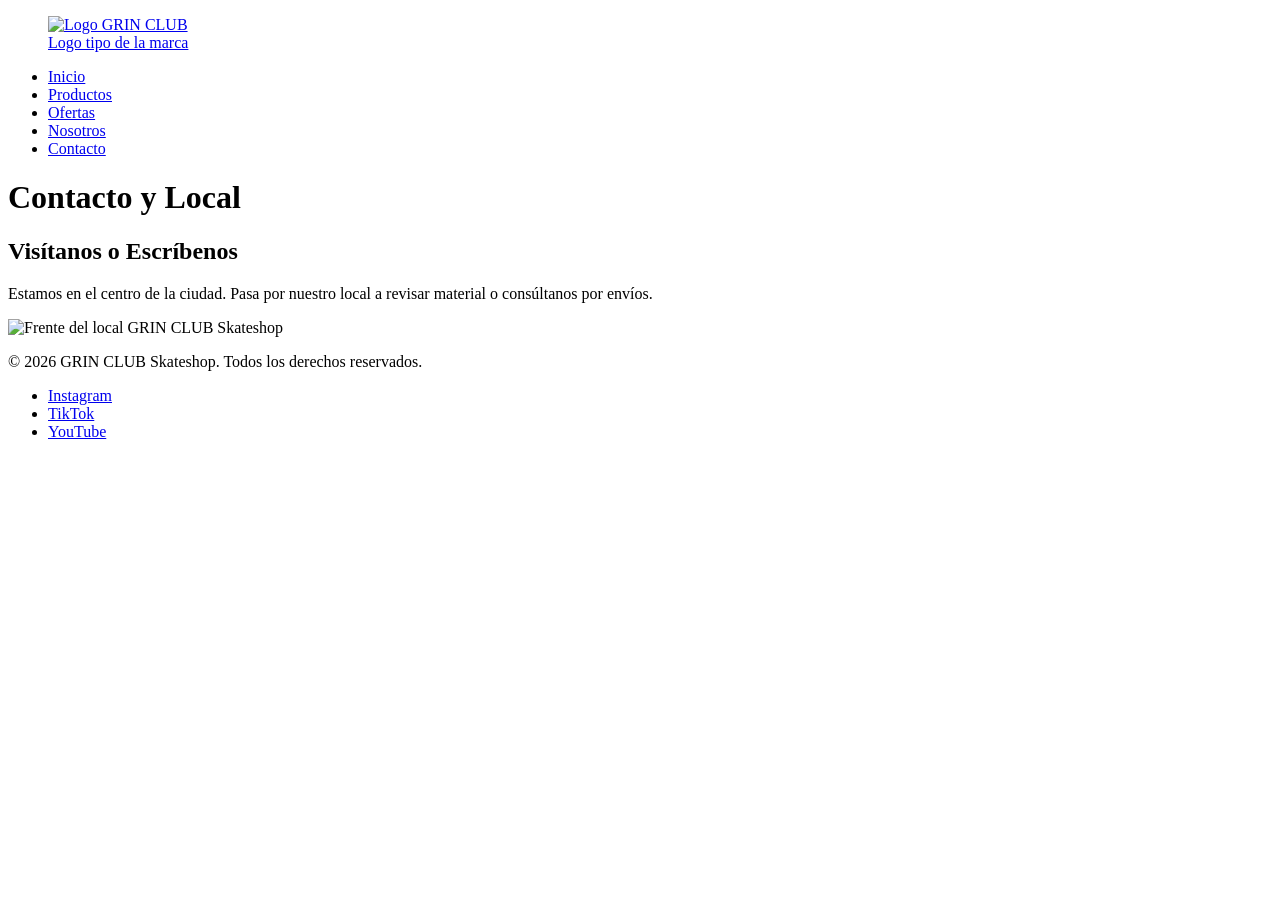
==== grind-club/pages/contacto.html @ 947125b0 "Add files via upload" ====
<!DOCTYPE html>
<html lang="es">
<head>
    <meta charset="UTF-8">
    <meta name="viewport" content="width=device-width, initial-scale=1.0">
    <title>GRIN CLUB | Contacto</title>
</head>
<body>

    <header class="header-principal">
        <a href="../index.html">
            <figure>
                <img src="./img/noimg.jpg" alt="Logo GRIN CLUB">
                <figcaption>Logo tipo de la marca</figcaption>
            </figure>
        </a>
        <nav>
            <ul>
                <li><a href="../index.html">Inicio</a></li>
                <li><a href="productos.html">Productos</a></li>
                <li><a href="ofertas.html">Ofertas</a></li>
                <li><a href="nosotros.html">Nosotros</a></li>
                <li><a href="contacto.html">Contacto</a></li>
            </ul>
        </nav>
    </header>

    <main class="contenido-principal">
        <h1>Contacto y Local</h1>

        <section>
            <h2>Visítanos o Escríbenos</h2>
            <p>Estamos en el centro de la ciudad. Pasa por nuestro local a revisar material o consúltanos por envíos.</p>
            <img src="../img/noimg.jpg" alt="Frente del local GRIN CLUB Skateshop">
        </section>
    </main>

    <footer>
        <p>© 2026 GRIN CLUB Skateshop. Todos los derechos reservados.</p>
        <ul>
            <li><a href="#">Instagram</a></li>
            <li><a href="#">TikTok</a></li>
            <li><a href="#">YouTube</a></li>
        </ul>
    </footer>

</body>
</html>
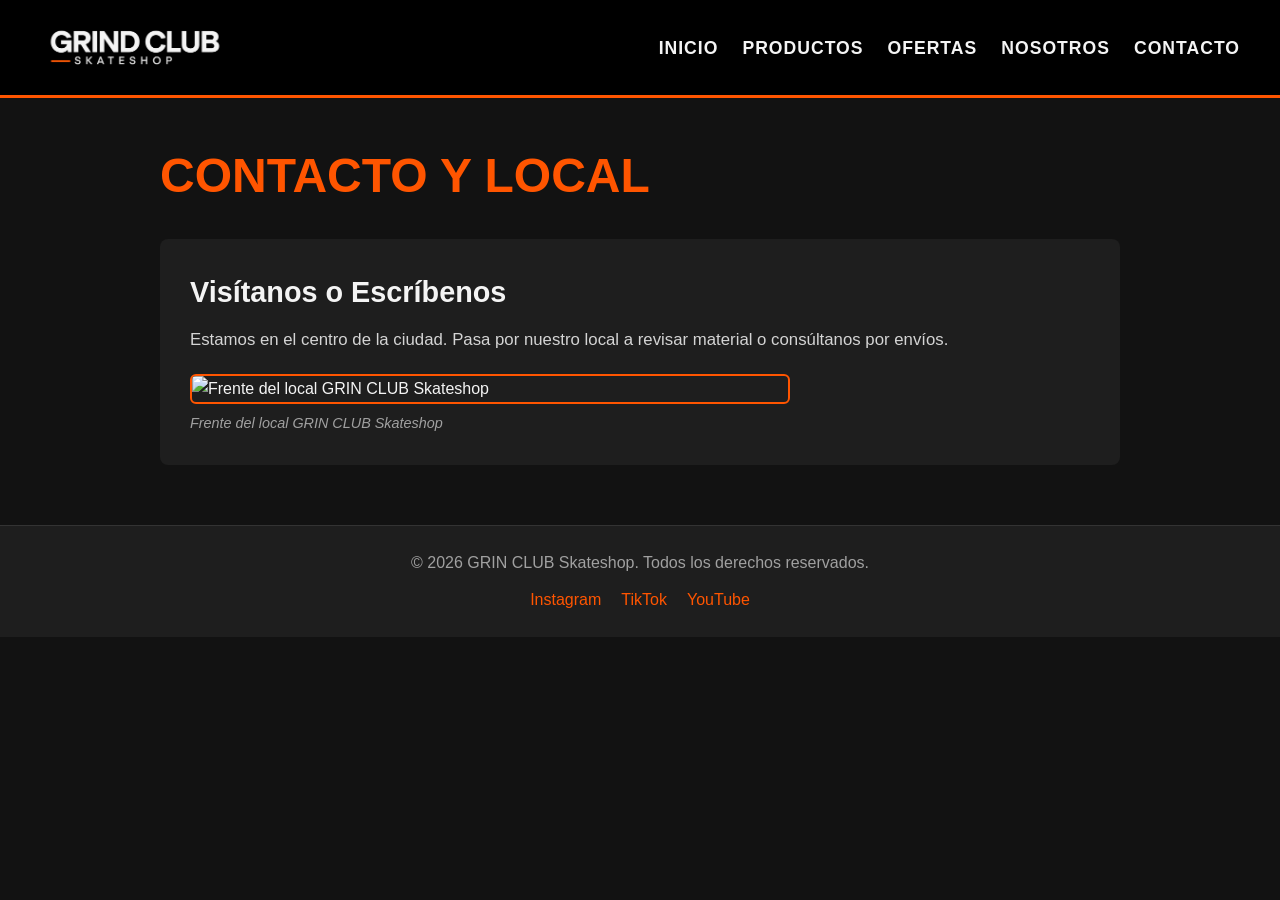
==== commit 541f175a: "Entrega 2: Estilos CSS y logo" ====
--- a/grind-club/pages/contacto.html
+++ b/grind-club/pages/contacto.html
@@ -3,44 +3,50 @@
 <head>
     <meta charset="UTF-8">
     <meta name="viewport" content="width=device-width, initial-scale=1.0">
-    <title>GRIN CLUB | Contacto</title>
+    <title>GRIND CLUB | Contacto</title>
+    <link rel="preconnect" href="https://googleapis.com">
+    <link rel="preconnect" href="https://gstatic.com" crossorigin>
+    <link href="https://googleapis.com/css2?family=Oswald:wght@600;700&family=Roboto:wght@400;500&display=swap" rel="stylesheet">
+    <link rel="stylesheet" href="../styles/styles.css">
 </head>
 <body>
 
     <header class="header-principal">
         <a href="../index.html">
-            <figure>
-                <img src="./img/noimg.jpg" alt="Logo GRIN CLUB">
-                <figcaption>Logo tipo de la marca</figcaption>
-            </figure>
+            <img class="logo-img" src="../img/logo.png" alt="Logo GRIN CLUB">
         </a>
         <nav>
-            <ul>
-                <li><a href="../index.html">Inicio</a></li>
-                <li><a href="productos.html">Productos</a></li>
-                <li><a href="ofertas.html">Ofertas</a></li>
-                <li><a href="nosotros.html">Nosotros</a></li>
-                <li><a href="contacto.html">Contacto</a></li>
+            <ul class="lista-nav">
+                <li><a class="enlace-nav" href="../index.html">Inicio</a></li>
+                <li><a class="enlace-nav" href="productos.html">Productos</a></li>
+                <li><a class="enlace-nav" href="ofertas.html">Ofertas</a></li>
+                <li><a class="enlace-nav" href="nosotros.html">Nosotros</a></li>
+                <li><a class="enlace-nav" href="contacto.html">Contacto</a></li>
             </ul>
         </nav>
     </header>
 
     <main class="contenido-principal">
-        <h1>Contacto y Local</h1>
+        <h1 class="titulo-principal">Contacto y Local</h1>
 
-        <section>
-            <h2>Visítanos o Escríbenos</h2>
-            <p>Estamos en el centro de la ciudad. Pasa por nuestro local a revisar material o consúltanos por envíos.</p>
-            <img src="../img/noimg.jpg" alt="Frente del local GRIN CLUB Skateshop">
+        <section class="seccion-destacada">
+            <article>
+                <h2 class="subtitulo-seccion">Visítanos o Escríbenos</h2>
+                <p class="texto-cuerpo">Estamos en el centro de la ciudad. Pasa por nuestro local a revisar material o consúltanos por envíos.</p>
+                <figure class="contenedor-imagen">
+                    <img class="imagen-destacada" src="../img/noimg.jpg" alt="Frente del local GRIN CLUB Skateshop">
+                    <figcaption class="pie-imagen">Frente del local GRIN CLUB Skateshop</figcaption>
+                </figure>
+            </article>
         </section>
     </main>
 
-    <footer>
+    <footer class="footer-principal">
         <p>© 2026 GRIN CLUB Skateshop. Todos los derechos reservados.</p>
-        <ul>
-            <li><a href="#">Instagram</a></li>
-            <li><a href="#">TikTok</a></li>
-            <li><a href="#">YouTube</a></li>
+        <ul class="lista-redes">
+            <li><a class="enlace-red" href="#">Instagram</a></li>
+            <li><a class="enlace-red" href="#">TikTok</a></li>
+            <li><a class="enlace-red" href="#">YouTube</a></li>
         </ul>
     </footer>
 
--- a/grind-club/styles/styles.css
+++ b/grind-club/styles/styles.css
@@ -0,0 +1,168 @@
+/* =========================================
+   1. RESET Y CONFIGURACIÓN GENERAL
+   ========================================= */
+* {
+    margin: 0;
+    padding: 0;
+    box-sizing: border-box;
+}
+
+/* Paleta de colores (HEX):
+   - Primario (Fondo asfalto): #121212
+   - Secundario (Contenedores/Header): #1E1E1E
+   - Acento (Naranja Skate): #FF5500
+   - Texto principal: #F4F4F4
+   - Texto secundario: #D4D4D4
+*/
+
+body {
+    background-color: #121212;
+    color: #F4F4F4;
+    font-family: 'Roboto', sans-serif;
+    font-weight: 400;
+    font-size: 16px;
+    line-height: 1.6;
+}
+
+/* =========================================
+   2. ENCABEZADO Y NAVEGACIÓN
+   ========================================= */
+.header-principal {
+    background-color: #000000;
+    padding: 16px 40px;
+    border-bottom: 3px solid #FF5500;
+    display: flex;
+    justify-content: space-between;
+    align-items: center;
+}
+
+.logo-img {
+    width: 190px;
+    height: auto;
+    display: block;
+}
+
+
+.lista-nav {
+    list-style: none;
+    display: flex;
+    gap: 24px;
+}
+
+.enlace-nav {
+    color: #F4F4F4;
+    text-decoration: none;
+    font-family: 'Oswald', sans-serif;
+    font-weight: 600;
+    font-size: 1.1rem;
+    text-transform: uppercase;
+    letter-spacing: 1px;
+}
+
+.enlace-nav:hover {
+    color: #FF5500;
+}
+
+/* =========================================
+   3. CONTENIDO PRINCIPAL Y JERARQUÍA VISUAL
+   ========================================= */
+.contenido-principal {
+    max-width: 1000px;
+    margin: 40px auto;
+    padding: 0 20px;
+}
+
+.titulo-principal {
+    font-family: 'Oswald', sans-serif;
+    font-weight: 700;
+    font-size: 3rem;
+    color: #FF5500;
+    text-transform: uppercase;
+    margin-bottom: 24px;
+}
+
+.seccion-destacada {
+    background-color: #1E1E1E;
+    padding: 30px;
+    border-radius: 8px;
+}
+
+.subtitulo-seccion {
+    font-family: 'Oswald', sans-serif;
+    font-weight: 600;
+    font-size: 1.8rem;
+    color: #F4F4F4;
+    margin-bottom: 12px;
+}
+
+.tarjeta-producto {
+    margin-top: 24px;
+    padding-top: 20px;
+    border-top: 1px solid #333333;
+}
+
+.titulo-producto {
+    font-family: 'Oswald', sans-serif;
+    font-weight: 600;
+    font-size: 1.4rem;
+    color: #FF5500;
+    margin-bottom: 8px;
+}
+
+.texto-cuerpo {
+    font-size: 1.05rem;
+    color: #D4D4D4;
+    margin-bottom: 20px;
+}
+
+/* =========================================
+   4. IMÁGENES Y PIE DE FOTO
+   ========================================= */
+.contenedor-imagen {
+    margin-top: 15px;
+}
+
+.imagen-destacada {
+    width: 100%;
+    max-width: 600px;
+    border-radius: 6px;
+    border: 2px solid #FF5500;
+    display: block;
+}
+
+.pie-imagen {
+    font-size: 0.9rem;
+    color: #A0A0A0;
+    margin-top: 8px;
+    font-style: italic;
+}
+
+/* =========================================
+   5. PIE DE PÁGINA (FOOTER)
+   ========================================= */
+.footer-principal {
+    background-color: #1E1E1E;
+    color: #A0A0A0;
+    text-align: center;
+    padding: 24px;
+    margin-top: 60px;
+    border-top: 1px solid #333333;
+}
+
+.lista-redes {
+    list-style: none;
+    display: flex;
+    justify-content: center;
+    gap: 20px;
+    margin-top: 12px;
+}
+
+.enlace-red {
+    color: #FF5500;
+    text-decoration: none;
+    font-weight: 500;
+}
+
+.enlace-red:hover {
+    text-decoration: underline;
+}
